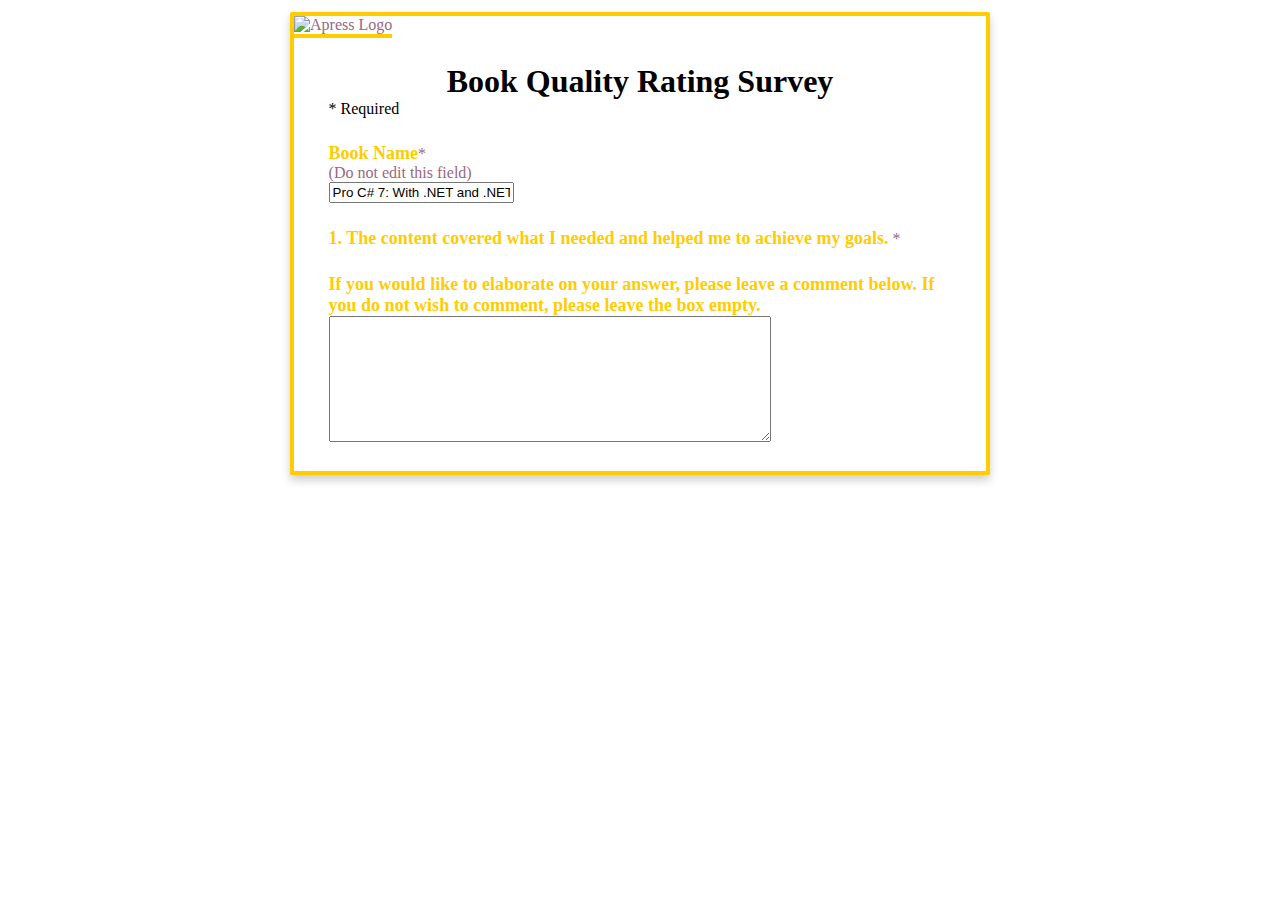
==== ResponsiveWebDesignCert/Projects/Survey/index.html @ 661d9f98 "Responsive Certification Project - Survey Form - UI Improvements" ====
﻿<!DOCTYPE html>

<html lang="en" xmlns="http://www.w3.org/1999/xhtml">
<head>
    <meta charset="utf-8" />
    <title>FCC Project: Survey Form</title>
    <link rel="stylesheet" type="text/css" href="styles.css">
</head>
<body>
    <div id="form-container">
        <div class="img-div">
            <img src="https://preview.ibb.co/e5npVc/apress_logo.png" alt="Apress Logo" />
        </div>

        <header>
            <h1 id="title">Book Quality Rating Survey</h1>
            <p class="required-asterisk">* Required</p>
            <!-- Hidden Paragraph Only for FCC Test Suite -->
            <p hidden id="description">"Book Quality Rating Survey" is the description & title</p>

        </header>

        <form id="survey-form">
            <div class="form-div">
                <span>Book Name</span>*<br />
                (Do not edit this field)<br />
                <input type="text" value="Pro C# 7: With .NET and .NET Core" required>
            </div>

            <div class="form-div">
                <span>1. The content covered what I needed and helped me to achieve my goals.</span> *<br />

                <!-- Radio Group -->

            </div>

            <div class="form-div">
                <span>If you would like to elaborate on your answer, please leave a comment below. If you do not wish to comment, please leave the box empty.</span><br />

                <textarea rows="8" cols="0"></textarea>
            </div>

            <div class="form-div">

            </div>

            <div class="form-div">

            </div>

            <div class="form-div">

            </div>

            <div class="form-div">

            </div>

            <div class="form-div">

            </div>

            <div class="form-div">

            </div>

            <div class="form-div">

            </div>

            <div class="form-div">

            </div>
        </form>

    </div>

</body>
</html>
---- ResponsiveWebDesignCert/Projects/Survey/styles.css ----
/* Global Styles */

html {
	background: url(https://lh6.googleusercontent.com/4GJfgYb9omeGKHmQ7FBPVPvBXP2R6BtbyfeaJC0kQnjzfcW7BjNlLNpoXNbIPCr1QDwIxoiPkA=w2391) no-repeat center center fixed;
	-webkit-background-size: cover;
	-moz-background-size: cover;
	-o-background-size: cover;
	background-size: cover;
}

body {
	font-family: "Arvo";
	color: rgb(154,104,128);
	font-weight: 400;
	font-size: 16px;
	font-style: normal;
}

span {
	font-size: 18px;
	color: #ffcc00;
	font-weight: bold;
}

/* Header */

header {
	width: 90%;
	margin: 0px auto 25px auto;
}

header h1 {
	margin: 0px;
}

header p {
	margin: 0px !important;
	text-align: left;
}

/* Form Section */

#form-container {
	border: 4px solid #ffcc00; 
	border-radius: 2px;
	box-shadow: 0 5px 10px rgba(0,0,0,0.2);
	box-sizing: border-box;
	margin: 0.75rem auto;
	padding: 0;
	max-width: 700px;
	min-width: 280px;
	width: 100%;
	background-color: white;
}

.form-div {
	width: 90%;
	margin: 0px auto 25px auto;
}

img {
	width: 100%;
	border-bottom: 4px solid #ffcc00;
}

.img-div {
	margin: 0px 0px 25px 0px;
}

header {
	text-align: center;
	color: black;
}

textarea {
	width: 70%;
}
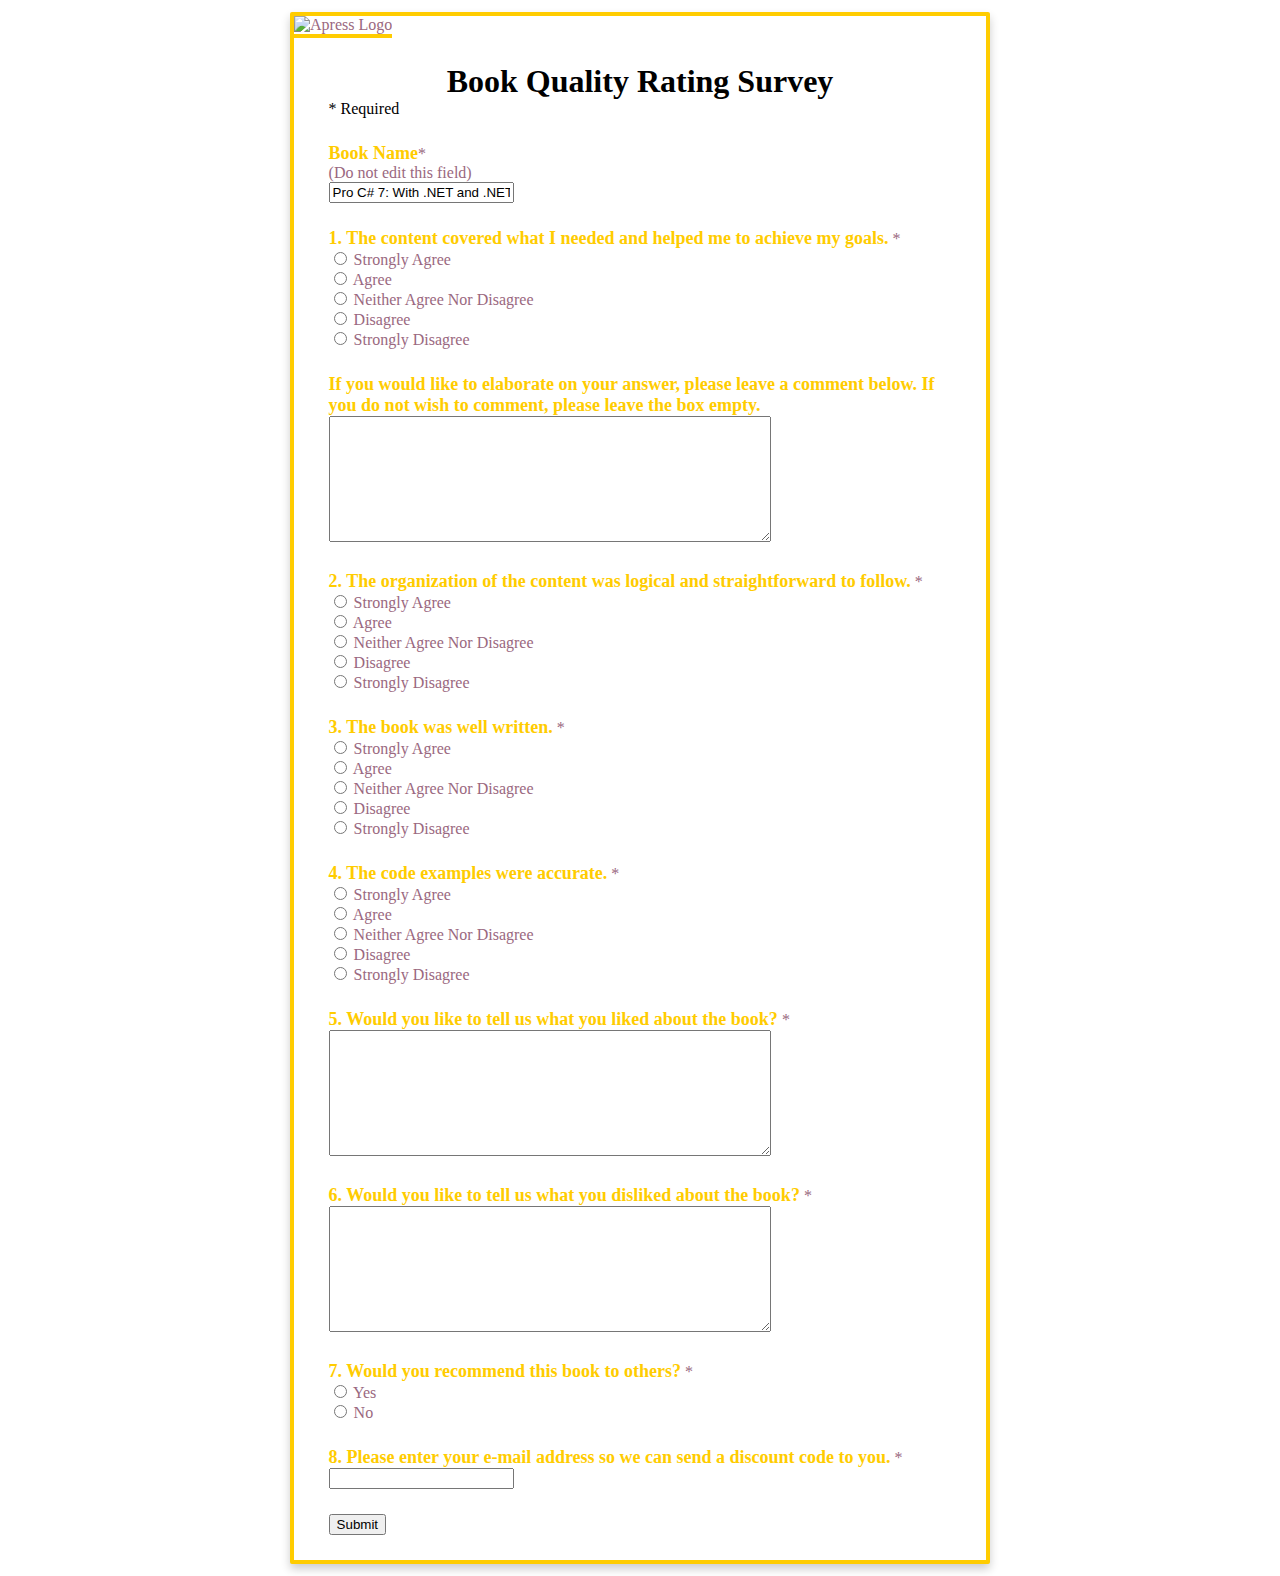
==== commit 36fb2ef5: "Responsive Certification Project - Survey Form - Added Hidden Elements" ====
--- a/ResponsiveWebDesignCert/Projects/Survey/index.html
+++ b/ResponsiveWebDesignCert/Projects/Survey/index.html
@@ -24,52 +24,126 @@
             <div class="form-div">
                 <span>Book Name</span>*<br />
                 (Do not edit this field)<br />
-                <input type="text" value="Pro C# 7: With .NET and .NET Core" required>
+                <input type="text" class="text-short" value="Pro C# 7: With .NET and .NET Core" required>
             </div>
 
             <div class="form-div">
                 <span>1. The content covered what I needed and helped me to achieve my goals.</span> *<br />
 
                 <!-- Radio Group -->
-
+                <input type="radio" name="radio1" role="radio">
+                <label>Strongly Agree</label><br />
+                <input type="radio" name="radio1" role="radio">
+                <label>Agree</label><br />
+                <input type="radio" name="radio1" role="radio">
+                <label>Neither Agree Nor Disagree</label><br />
+                <input type="radio" name="radio1" role="radio">
+                <label>Disagree</label><br />
+                <input type="radio" name="radio1" role="radio">
+                <label>Strongly Disagree</label><br />
             </div>
 
             <div class="form-div">
                 <span>If you would like to elaborate on your answer, please leave a comment below. If you do not wish to comment, please leave the box empty.</span><br />
 
-                <textarea rows="8" cols="0"></textarea>
+                <textarea class="text-long" rows="8" cols="0"></textarea>
             </div>
 
             <div class="form-div">
+                <span>2. The organization of the content was logical and straightforward to follow.</span> *<br />
 
+                <!-- Radio Group -->
+                <input type="radio" name="radio2" role="radio">
+                <label>Strongly Agree</label><br />
+                <input type="radio" name="radio2" role="radio">
+                <label>Agree</label><br />
+                <input type="radio" name="radio2" role="radio">
+                <label>Neither Agree Nor Disagree</label><br />
+                <input type="radio" name="radio2" role="radio">
+                <label>Disagree</label><br />
+                <input type="radio" name="radio2" role="radio">
+                <label>Strongly Disagree</label><br />
             </div>
 
             <div class="form-div">
+                <span>3. The book was well written.</span> *<br />
 
+                <!-- Radio Group -->
+                <input type="radio" name="radio3" role="radio">
+                <label>Strongly Agree</label><br />
+                <input type="radio" name="radio3" role="radio">
+                <label>Agree</label><br />
+                <input type="radio" name="radio3" role="radio">
+                <label>Neither Agree Nor Disagree</label><br />
+                <input type="radio" name="radio3" role="radio">
+                <label>Disagree</label><br />
+                <input type="radio" name="radio3" role="radio">
+                <label>Strongly Disagree</label><br />
             </div>
 
             <div class="form-div">
+                <span>4. The code examples were accurate.</span> *<br />
 
+                <!-- Radio Group -->
+                <input type="radio" name="radio4" role="radio">
+                <label>Strongly Agree</label><br />
+                <input type="radio" name="radio4" role="radio">
+                <label>Agree</label><br />
+                <input type="radio" name="radio4" role="radio">
+                <label>Neither Agree Nor Disagree</label><br />
+                <input type="radio" name="radio4" role="radio">
+                <label>Disagree</label><br />
+                <input type="radio" name="radio4" role="radio">
+                <label>Strongly Disagree</label><br />
             </div>
 
             <div class="form-div">
+                <span>5. Would you like to tell us what you liked about the book?</span> *<br />
 
+                <textarea class="text-long" rows="8" cols="0"></textarea>
             </div>
 
             <div class="form-div">
+                <span>6. Would you like to tell us what you disliked about the book?</span> *<br />
 
+                <textarea class="text-long" rows="8" cols="0"></textarea>
             </div>
 
             <div class="form-div">
+                <span>7. Would you recommend this book to others?</span> *<br />
 
+                <!-- Radio Group -->
+                <input type="radio" name="radio5" role="radio">
+                <label>Yes</label><br />
+                <input type="radio" name="radio5" role="radio">
+                <label>No</label><br />
             </div>
 
             <div class="form-div">
+                <span>8. Please enter your e-mail address so we can send a discount code to you.</span> *<br />
 
+                <input type="email" id="email"
+                       name="contact" required>
+            </div>
+
+            <div class="form-div" hidden>
+                <!-- Set to Hidden - Required to pass FCC Test -->
+                <span>9. Please enter your name.</span> *<br />
+
+                <input type="text" id="name"
+                       name="contact" required>
+            </div>
+
+            <div class="form-div" hidden>
+                <!-- Set to Hidden - Required to pass FCC Test -->
+                <span>10. Please enter your age.</span> *<br />
+
+                <input type="text" id="number"
+                       name="contact" required>
             </div>
 
             <div class="form-div">
-
+                <input type="submit" value="Submit">
             </div>
         </form>
 
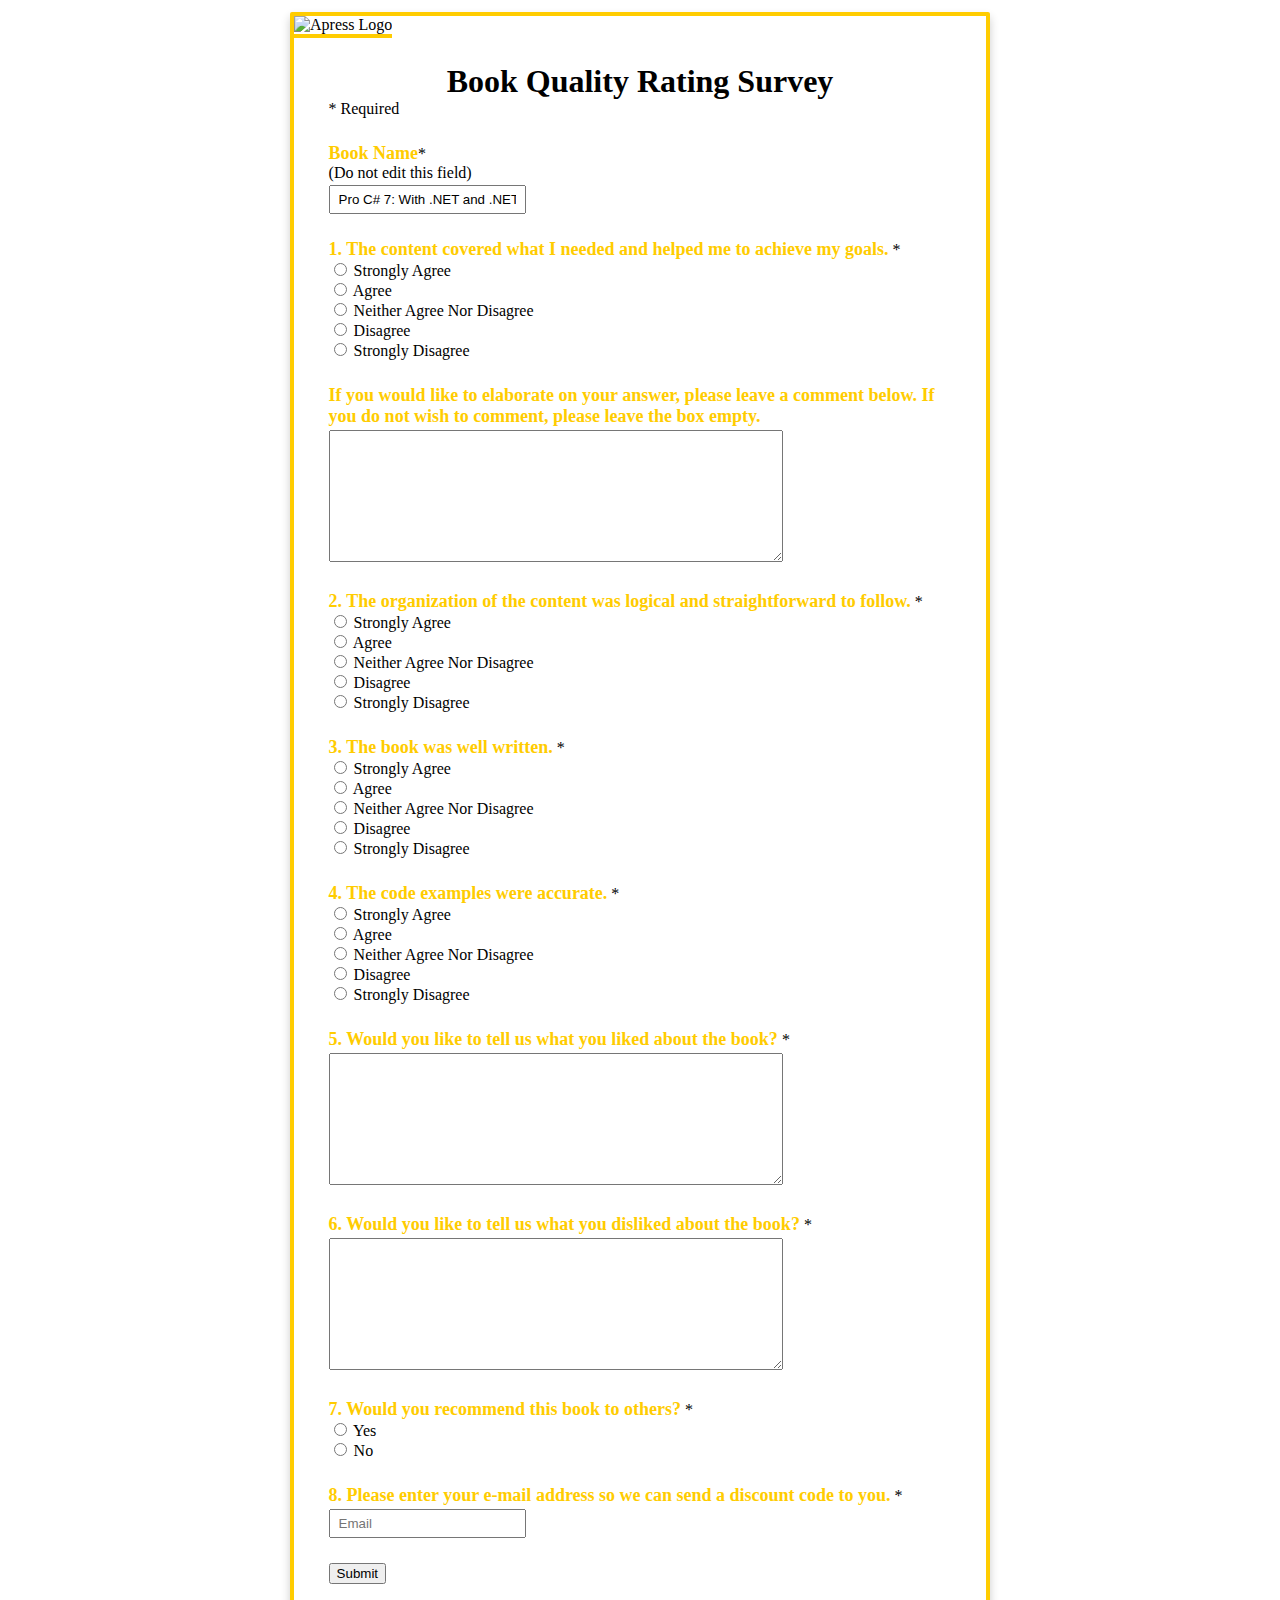
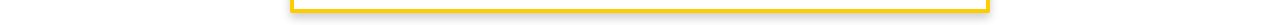
==== commit fe8eae7d: "Responsive Certification Project - Survey Form - Completed" ====
--- a/ResponsiveWebDesignCert/Projects/Survey/index.html
+++ b/ResponsiveWebDesignCert/Projects/Survey/index.html
@@ -31,15 +31,15 @@
                 <span>1. The content covered what I needed and helped me to achieve my goals.</span> *<br />
 
                 <!-- Radio Group -->
-                <input type="radio" name="radio1" role="radio">
+                <input type="radio" name="radio1" role="radio" value="sa">
                 <label>Strongly Agree</label><br />
-                <input type="radio" name="radio1" role="radio">
+                <input type="radio" name="radio1" role="radio" value="a">
                 <label>Agree</label><br />
-                <input type="radio" name="radio1" role="radio">
+                <input type="radio" name="radio1" role="radio" value="nand">
                 <label>Neither Agree Nor Disagree</label><br />
-                <input type="radio" name="radio1" role="radio">
+                <input type="radio" name="radio1" role="radio" value="d">
                 <label>Disagree</label><br />
-                <input type="radio" name="radio1" role="radio">
+                <input type="radio" name="radio1" role="radio" value="sd">
                 <label>Strongly Disagree</label><br />
             </div>
 
@@ -53,15 +53,15 @@
                 <span>2. The organization of the content was logical and straightforward to follow.</span> *<br />
 
                 <!-- Radio Group -->
-                <input type="radio" name="radio2" role="radio">
+                <input type="radio" name="radio2" role="radio" value="sa">
                 <label>Strongly Agree</label><br />
-                <input type="radio" name="radio2" role="radio">
+                <input type="radio" name="radio2" role="radio" value="a">
                 <label>Agree</label><br />
-                <input type="radio" name="radio2" role="radio">
+                <input type="radio" name="radio2" role="radio" value="nand">
                 <label>Neither Agree Nor Disagree</label><br />
-                <input type="radio" name="radio2" role="radio">
+                <input type="radio" name="radio2" role="radio" value="d">
                 <label>Disagree</label><br />
-                <input type="radio" name="radio2" role="radio">
+                <input type="radio" name="radio2" role="radio" value="sd">
                 <label>Strongly Disagree</label><br />
             </div>
 
@@ -69,15 +69,15 @@
                 <span>3. The book was well written.</span> *<br />
 
                 <!-- Radio Group -->
-                <input type="radio" name="radio3" role="radio">
+                <input type="radio" name="radio3" role="radio" value="sa">
                 <label>Strongly Agree</label><br />
-                <input type="radio" name="radio3" role="radio">
+                <input type="radio" name="radio3" role="radio" value="a">
                 <label>Agree</label><br />
-                <input type="radio" name="radio3" role="radio">
+                <input type="radio" name="radio3" role="radio" value="nand">
                 <label>Neither Agree Nor Disagree</label><br />
-                <input type="radio" name="radio3" role="radio">
+                <input type="radio" name="radio3" role="radio" value="d">
                 <label>Disagree</label><br />
-                <input type="radio" name="radio3" role="radio">
+                <input type="radio" name="radio3" role="radio" value="sd">
                 <label>Strongly Disagree</label><br />
             </div>
 
@@ -85,15 +85,15 @@
                 <span>4. The code examples were accurate.</span> *<br />
 
                 <!-- Radio Group -->
-                <input type="radio" name="radio4" role="radio">
+                <input type="radio" name="radio4" role="radio" value="sa">
                 <label>Strongly Agree</label><br />
-                <input type="radio" name="radio4" role="radio">
+                <input type="radio" name="radio4" role="radio" value="a">
                 <label>Agree</label><br />
-                <input type="radio" name="radio4" role="radio">
+                <input type="radio" name="radio4" role="radio" value="nand">
                 <label>Neither Agree Nor Disagree</label><br />
-                <input type="radio" name="radio4" role="radio">
+                <input type="radio" name="radio4" role="radio" value="d">
                 <label>Disagree</label><br />
-                <input type="radio" name="radio4" role="radio">
+                <input type="radio" name="radio4" role="radio" value="sd">
                 <label>Strongly Disagree</label><br />
             </div>
 
@@ -113,9 +113,9 @@
                 <span>7. Would you recommend this book to others?</span> *<br />
 
                 <!-- Radio Group -->
-                <input type="radio" name="radio5" role="radio">
+                <input type="radio" name="radio5" role="radio" value="yes">
                 <label>Yes</label><br />
-                <input type="radio" name="radio5" role="radio">
+                <input type="radio" name="radio5" role="radio" value="no">
                 <label>No</label><br />
             </div>
 
@@ -123,31 +123,42 @@
                 <span>8. Please enter your e-mail address so we can send a discount code to you.</span> *<br />
 
                 <input type="email" id="email"
-                       name="contact" required>
+                       name="contact" placeholder="Email" required>
+                <label hidden for="email" id="email-label">Email</label>
             </div>
 
+            <!-- Set to Hidden - Required to pass FCC Test -->
             <div class="form-div" hidden>
-                <!-- Set to Hidden - Required to pass FCC Test -->
                 <span>9. Please enter your name.</span> *<br />
 
                 <input type="text" id="name"
-                       name="contact" required>
+                       name="contact" placeholder="Name" required>
+                <label for="name" id="name-label">Name</label>
             </div>
 
+            <!-- Set to Hidden - Required to pass FCC Test -->
             <div class="form-div" hidden>
-                <!-- Set to Hidden - Required to pass FCC Test -->
-                <span>10. Please enter your age.</span> *<br />
+                <label id="number-label" for="number">Age:</label><input id="number" type="number" min="1" max="140" placeholder="18">
+            </div>
 
-                <input type="text" id="number"
-                       name="contact" required>
+            <!-- Set to Hidden - Required to pass FCC Test -->
+            <div class="form-div" hidden>
+                <select name="books" id="dropdown">
+                    <option value="7">Pro C# 7</option>
+                    <option value="6">Pro C# 6</option>
+                </select>
+            </div>
+
+            <!-- Set to Hidden - Required to pass FCC Test -->
+            <div class="form-div" hidden>
+                <input type="checkbox" name="language" value="csharp">C#<br>
+                <input type="checkbox" name="language" value="js" checked="checked">JavaScript<br>
             </div>
 
             <div class="form-div">
-                <input type="submit" value="Submit">
+                <input id="submit" type="submit" value="Submit">
             </div>
         </form>
-
     </div>
-
 </body>
 </html>--- a/ResponsiveWebDesignCert/Projects/Survey/styles.css
+++ b/ResponsiveWebDesignCert/Projects/Survey/styles.css
@@ -2,77 +2,81 @@
 /* Global Styles */
 
 html {
-	background: url(https://lh6.googleusercontent.com/4GJfgYb9omeGKHmQ7FBPVPvBXP2R6BtbyfeaJC0kQnjzfcW7BjNlLNpoXNbIPCr1QDwIxoiPkA=w2391) no-repeat center center fixed;
-	-webkit-background-size: cover;
-	-moz-background-size: cover;
-	-o-background-size: cover;
-	background-size: cover;
+    background: url(https://lh6.googleusercontent.com/4GJfgYb9omeGKHmQ7FBPVPvBXP2R6BtbyfeaJC0kQnjzfcW7BjNlLNpoXNbIPCr1QDwIxoiPkA=w2391) no-repeat center center fixed;
+    -webkit-background-size: cover;
+    -moz-background-size: cover;
+    -o-background-size: cover;
+    background-size: cover;
 }
 
 body {
-	font-family: "Arvo";
-	color: rgb(154,104,128);
-	font-weight: 400;
-	font-size: 16px;
-	font-style: normal;
+    font-family: "Arvo";
+    font-weight: 400;
+    font-size: 16px;
+    font-style: normal;
 }
 
 span {
-	font-size: 18px;
-	color: #ffcc00;
-	font-weight: bold;
+    font-size: 18px;
+    color: #ffcc00;
+    font-weight: bold;
+}
+
+.text-short, .text-long, #email {
+    padding: 5px 8px;
+    margin: 3px 0px 0px 0px;
 }
 
 /* Header */
 
 header {
-	width: 90%;
-	margin: 0px auto 25px auto;
+    width: 90%;
+    margin: 0px auto 25px auto;
 }
 
-header h1 {
-	margin: 0px;
-}
+    header h1 {
+        margin: 0px;
+    }
 
-header p {
-	margin: 0px !important;
-	text-align: left;
-}
+    header p {
+        margin: 0px !important;
+        text-align: left;
+    }
 
 /* Form Section */
 
 #form-container {
-	border: 4px solid #ffcc00; 
-	border-radius: 2px;
-	box-shadow: 0 5px 10px rgba(0,0,0,0.2);
-	box-sizing: border-box;
-	margin: 0.75rem auto;
-	padding: 0;
-	max-width: 700px;
-	min-width: 280px;
-	width: 100%;
-	background-color: white;
+    border: 4px solid #ffcc00;
+    border-radius: 2px;
+    box-shadow: 0 5px 10px rgba(0,0,0,0.2);
+    box-sizing: border-box;
+    margin: 0.75rem auto;
+    padding: 0;
+    max-width: 700px;
+    min-width: 280px;
+    width: 100%;
+    background-color: white;
 }
 
 .form-div {
-	width: 90%;
-	margin: 0px auto 25px auto;
+    width: 90%;
+    margin: 0px auto 25px auto;
 }
 
 img {
-	width: 100%;
-	border-bottom: 4px solid #ffcc00;
+    width: 100%;
+    border-bottom: 4px solid #ffcc00;
 }
 
 .img-div {
-	margin: 0px 0px 25px 0px;
+    margin: 0px 0px 25px 0px;
 }
 
 header {
-	text-align: center;
-	color: black;
+    text-align: center;
+    color: black;
 }
 
 textarea {
-	width: 70%;
-}+    width: 70%;
+}
